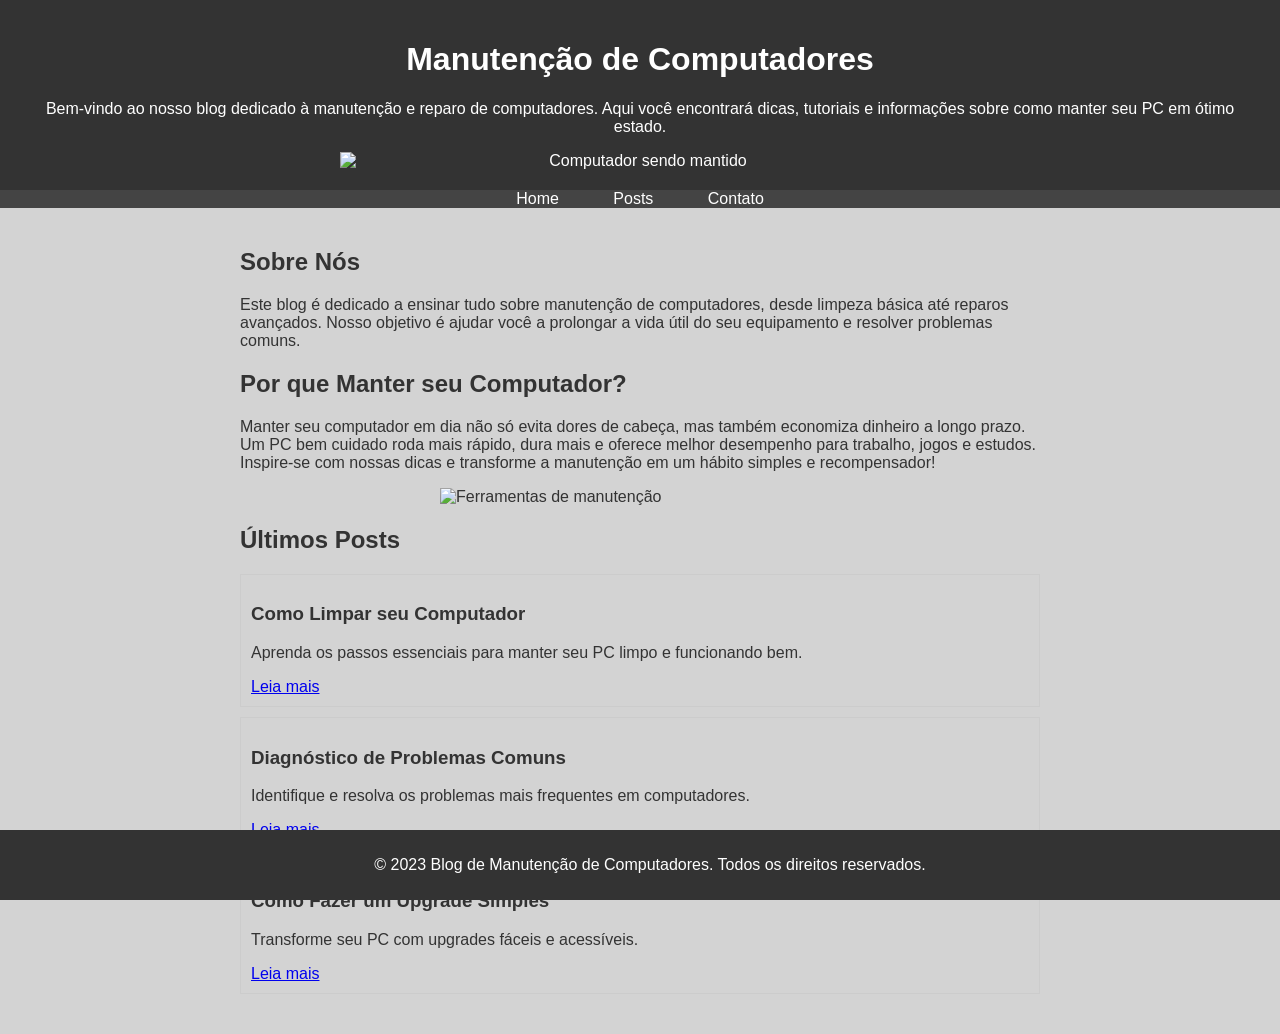
==== index.html @ 4e51bad8 "Add files via upload" ====
<!DOCTYPE html>
<html lang="pt-br">
<head>
    <meta charset="UTF-8">
    <meta name="viewport" content="width=device-width, initial-scale=1.0">
    <title>Blog de Manutenção de Computadores</title>
    <link rel="stylesheet" href="styles.css">
</head>
<body>
    <header>
        <h1>Manutenção de Computadores</h1>
        <p>Bem-vindo ao nosso blog dedicado à manutenção e reparo de computadores. Aqui você encontrará dicas, tutoriais e informações sobre como manter seu PC em ótimo estado.</p>
        <img src="https://images.unsplash.com/photo-1518770660439-4636190af475?ixlib=rb-4.0.3&auto=format&fit=crop&w=800&q=80" alt="Computador sendo mantido" style="width:100%; max-width:600px; margin-top:10px;">
    </header>
    <nav>
        <ul>
            <li><a href="index.html">Home</a></li>
            <li><a href="posts.html">Posts</a></li>
            <li><a href="contato.html">Contato</a></li>
        </ul>
    </nav>
    <main>
        <section>
            <h2>Sobre Nós</h2>
            <p>Este blog é dedicado a ensinar tudo sobre manutenção de computadores, desde limpeza básica até reparos avançados. Nosso objetivo é ajudar você a prolongar a vida útil do seu equipamento e resolver problemas comuns.</p>
        </section>
        <section>
            <h2>Por que Manter seu Computador?</h2>
            <p>Manter seu computador em dia não só evita dores de cabeça, mas também economiza dinheiro a longo prazo. Um PC bem cuidado roda mais rápido, dura mais e oferece melhor desempenho para trabalho, jogos e estudos. Inspire-se com nossas dicas e transforme a manutenção em um hábito simples e recompensador!</p>
            <img src="https://images.unsplash.com/photo-1587831990711-23ca6441447b?ixlib=rb-4.0.3&auto=format&fit=crop&w=400&q=80" alt="Ferramentas de manutenção" style="width:100%; max-width:400px;">
        </section>
        <section>
            <h2>Últimos Posts</h2>
            <article>
                <h3>Como Limpar seu Computador</h3>
                <p>Aprenda os passos essenciais para manter seu PC limpo e funcionando bem.</p>
                <a href="posts.html#limpeza">Leia mais</a>
            </article>
            <article>
                <h3>Diagnóstico de Problemas Comuns</h3>
                <p>Identifique e resolva os problemas mais frequentes em computadores.</p>
                <a href="posts.html#diagnostico">Leia mais</a>
            </article>
            <article>
                <h3>Como Fazer um Upgrade Simples</h3>
                <p>Transforme seu PC com upgrades fáceis e acessíveis.</p>
                <a href="posts.html#upgrade">Leia mais</a>
            </article>
        </section>
    </main>
    <footer>
        <p>&copy; 2023 Blog de Manutenção de Computadores. Todos os direitos reservados.</p>
    </footer>
    <script src="script.js"></script>
</body>
</html>
---- styles.css ----
body {
    font-family: Arial, sans-serif;
    margin: 0;
    padding: 0;
    background-color: #d3d3d3; /* Cinza */
    color: #333;
}

header {
    background-color: #333;
    color: white;
    padding: 20px;
    text-align: center;
}

nav ul {
    list-style-type: none;
    padding: 0;
    margin: 0;
    background-color: #444;
    text-align: center;
}

nav ul li {
    display: inline;
    margin: 0 15px;
}

nav ul li a {
    color: white;
    text-decoration: none;
    padding: 10px;
}

nav ul li a:hover {
    background-color: #555;
}

main {
    padding: 20px;
    max-width: 800px;
    margin: 0 auto;
}

section {
    margin-bottom: 20px;
}

.cleaner-card {
    background-color: white;
    border-radius: 12px;
    box-shadow: 0 8px 24px rgba(0, 0, 0, 0.08);
    padding: 20px;
    margin-bottom: 20px;
    color: #222;
    line-height: 1.7;
}

article {
    border: 1px solid #ccc;
    padding: 10px;
    margin-bottom: 10px;
}

img {
    max-width: 100%;
    height: auto;
    display: block;
    margin: 0 auto;
}

footer {
    background-color: #333;
    color: white;
    text-align: center;
    padding: 10px;
    position: fixed;
    width: 100%;
    bottom: 0;
}
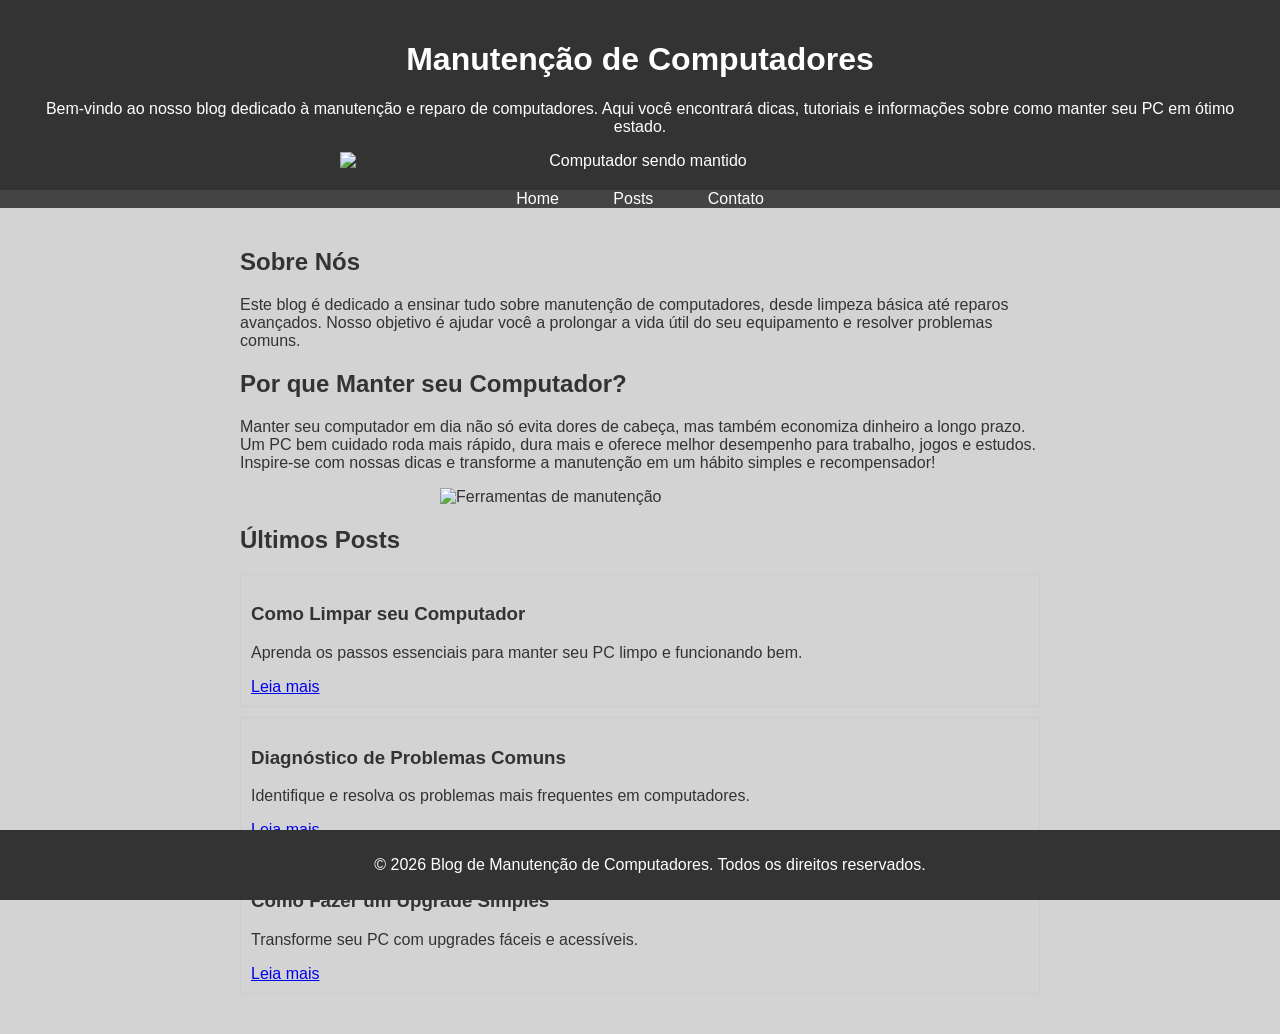
==== commit 3d4654a5: "Add files via upload" ====
--- a/index.html
+++ b/index.html
@@ -49,7 +49,7 @@
         </section>
     </main>
     <footer>
-        <p>&copy; 2023 Blog de Manutenção de Computadores. Todos os direitos reservados.</p>
+        <p>&copy; 2026 Blog de Manutenção de Computadores. Todos os direitos reservados.</p>
     </footer>
     <script src="script.js"></script>
 </body>
